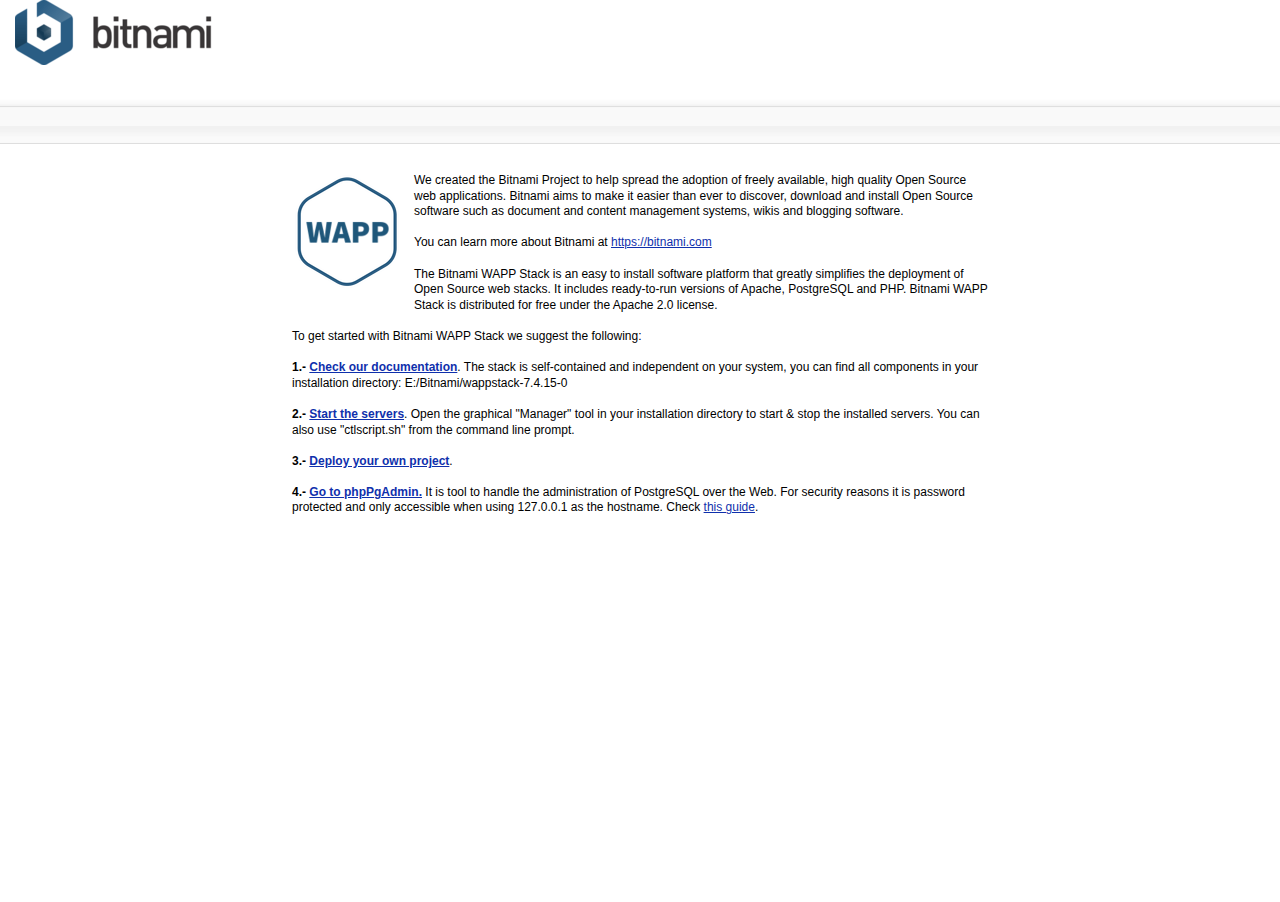
==== index.html @ 83c4b2e5 "first commit" ====
<!DOCTYPE html PUBLIC "-//W3C//DTD XHTML 1.0 Transitional//EN" "http://www.w3.org/TR/xhtml1/DTD/xhtml1-transitional.dtd">
<html xmlns="http://www.w3.org/1999/xhtml">
<head>
<meta http-equiv="Content-Type" content="text/html; charset=iso-8859-1" />
<title>Bitnami: Open Source. Simplified</title>
<link href="bitnami.css" media="all" rel="Stylesheet" type="text/css" />
</head>
<body>
<div id="container">
  <div id="header"> 
    <div id="bitnami">
        <a href="/"><img alt="Bitnami" src="img/bitnami.png?1186088387" /></a>
    </div>
  </div>
    <div id="menu_launch_page">
    </div>
  <div id="lowerContainer">
    <div id="content">
        <div align="center">
<table class="tableParagraph">
<tr>
<td class="container">
<img align="left" src="img/wappstack.png" alt="Bitnami WAPP Stack"/>
<p>We created the Bitnami Project to help spread the adoption of freely
available, high quality Open Source web applications. Bitnami aims to make
it easier than ever to discover, download and install Open Source software such 
as document and content management systems, wikis and blogging software.<br/><br/>

You can learn more about Bitnami at <a href="https://bitnami.com">https://bitnami.com</a><br/><br/>

The Bitnami WAPP Stack is an easy to install
software platform that greatly simplifies the deployment of Open Source web
stacks. It includes ready-to-run versions of
Apache, PostgreSQL and PHP. Bitnami WAPP Stack is
distributed for free under the Apache 2.0 license.<br/><br/> 

To get started with Bitnami WAPP Stack we suggest the following:<br/><br/>


<b>1.- <a href="https://docs.bitnami.com/installer/infrastructure/wapp/">Check our documentation</a></b>. The stack is self-contained and independent on your system, you can find all components in your installation directory: E:/Bitnami/wappstack-7.4.15-0<br/><br/>
<b>2.- <a href="https://docs.bitnami.com/installer/infrastructure/wapp/administration/control-services-linux/">Start the servers</a></b>. Open the graphical "Manager" tool in your installation directory to start &amp; stop the installed servers. You can also use "ctlscript.sh" from the command line prompt. <br/><br/>
<b>3.- <a href="https://docs.bitnami.com/installer/infrastructure/wapp/administration/create-custom-application-php/">Deploy your own project</a></b>.<br/><br/>
<b>4.- <a href="http://127.0.0.1:80/phppgadmin">Go to phpPgAdmin.</a></b> It is tool to handle the administration of PostgreSQL over the Web. For security reasons it is password protected and only accessible when using 127.0.0.1 as the hostname. Check <a href="https://docs.bitnami.com/general/faq/administration/access-phppgadmin/">this guide</a>.
</p>
</td>
</tr>
</table>
        </div>
        <br/><br/>
   </div>
  </div>
</div>
</body>
</html>
---- bitnami.css ----
html , body{ height:100.1%;text-align:center }

* {margin:0px; padding:0px}

img {border:0px}

a:link {color:#0f30ac !important;text-decoration: underline;}
a:hover {color:#006cff !important;text-decoration: underline;}
a:visited {color:#858585 !important;text-decoration: underline;}
a:active {color:#ff3232 !important;text-decoration: underline;}

h3 {font-size: 18px;margin-bottom:16px;color: #122355 !important;}

h4 {margin-bottom:20px;font-family: 'Lucida Grande', Tahoma, Arial, Helvetica, sans-serif;font-size: 16px;}

#header { height:96px;width:100%;/* background-image: url(img/header_bg.png);background-repeat: repeat-x; */ text-align:left }

#bitnami { padding-left:15px;width:281px;height:90px;z-index:2; }

#menu_launch_page {background-image: url(img/tabs_bg.png);background-repeat: repeat-x;width:100%;height:48px}
#menu_launch_page table {margin: 0 auto;}

#lowerContainer { position:relative;width:100%; /* background-image: url(img/sub_header_bg.png);background-repeat: repeat-x; */ padding-top:27px; }

#content {min-width:800px !important;padding-left:0px;font-family: Verdana, Arial, Helvetica, sans-serif;font-size: 12px;line-height:1.3em;text-align:center}

.module_table {margin-bottom:15px}
.module_content {text-align:left;width:509px;_width:507px;border-left:1px solid #d4d4d9;border-right:1px solid #d4d4d9;padding:0;margin:0;}
.module_content_right {width:100%}
.module_content table img {padding-left:22px}
.module_content table {width:100%}
.module_content h2 {font-size:18px;padding-bottom:16px;text-align:left;padding-left:14px;float:left;}
.module_folder {padding-left:12px;max-width:280px;float:right;display:block;padding-right:16px;font-size:10px;padding-bottom:4px;text-align:right;margin-right:0;clear:right}
.module_content p {clear:left;padding-left:14px;padding-right:18px;}
.module_access {clear:right;font-size:14px;margin-right:0px;padding-right:16px;padding-top:12px;margin-bottom:6px}
.module_access a {text-decoration: underline !important;}
.tableParagraph {width:700px; margin-left:auto; margin-right:auto;text-align:left}
.tableParagraph img {margin-right:12px;margin-bottom:12px}
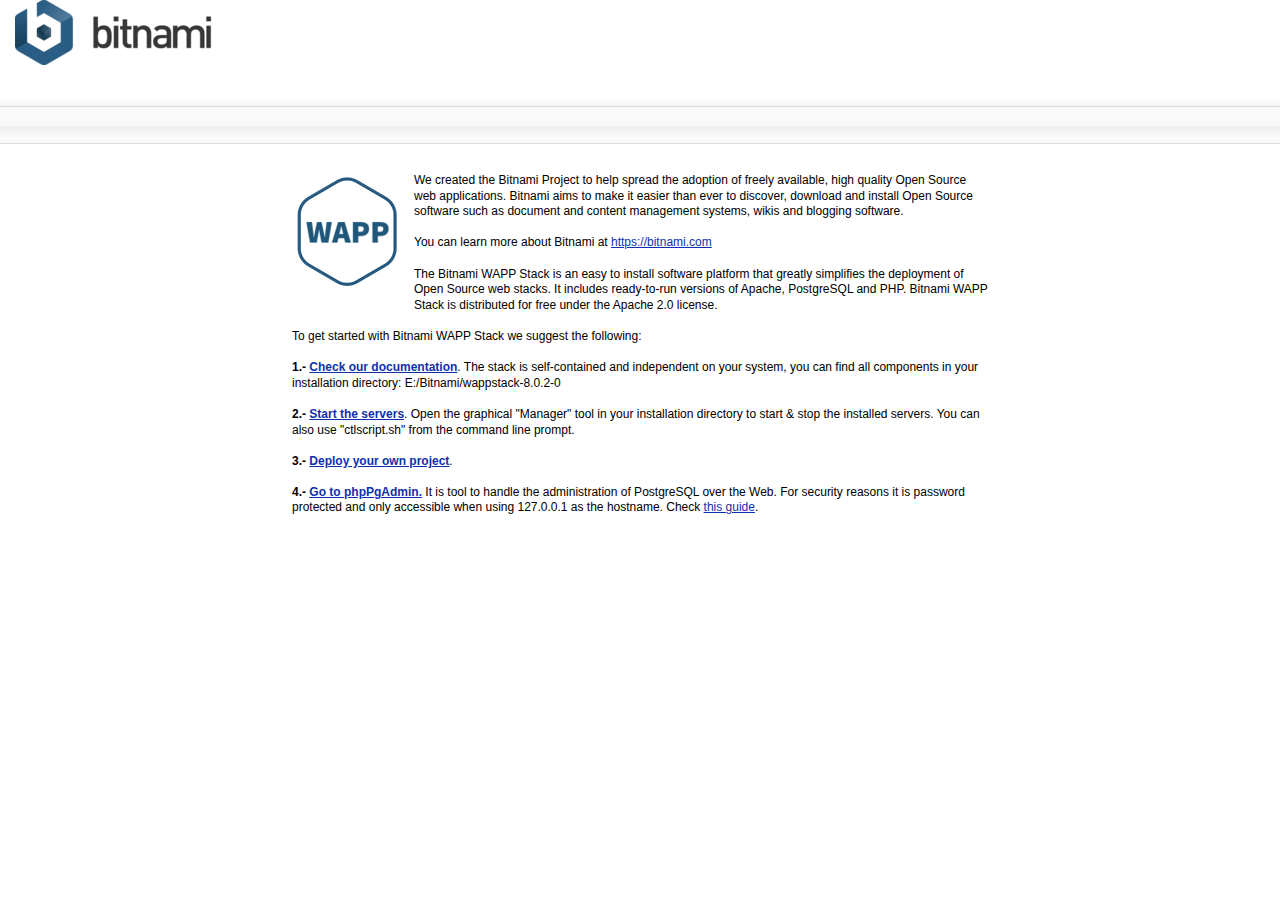
==== commit 24cc8199: "update" ====
--- a/index.html
+++ b/index.html
@@ -37,7 +37,7 @@
 To get started with Bitnami WAPP Stack we suggest the following:<br/><br/>
 
 
-<b>1.- <a href="https://docs.bitnami.com/installer/infrastructure/wapp/">Check our documentation</a></b>. The stack is self-contained and independent on your system, you can find all components in your installation directory: E:/Bitnami/wappstack-7.4.15-0<br/><br/>
+<b>1.- <a href="https://docs.bitnami.com/installer/infrastructure/wapp/">Check our documentation</a></b>. The stack is self-contained and independent on your system, you can find all components in your installation directory: E:/Bitnami/wappstack-8.0.2-0<br/><br/>
 <b>2.- <a href="https://docs.bitnami.com/installer/infrastructure/wapp/administration/control-services-linux/">Start the servers</a></b>. Open the graphical "Manager" tool in your installation directory to start &amp; stop the installed servers. You can also use "ctlscript.sh" from the command line prompt. <br/><br/>
 <b>3.- <a href="https://docs.bitnami.com/installer/infrastructure/wapp/administration/create-custom-application-php/">Deploy your own project</a></b>.<br/><br/>
 <b>4.- <a href="http://127.0.0.1:80/phppgadmin">Go to phpPgAdmin.</a></b> It is tool to handle the administration of PostgreSQL over the Web. For security reasons it is password protected and only accessible when using 127.0.0.1 as the hostname. Check <a href="https://docs.bitnami.com/general/faq/administration/access-phppgadmin/">this guide</a>.
